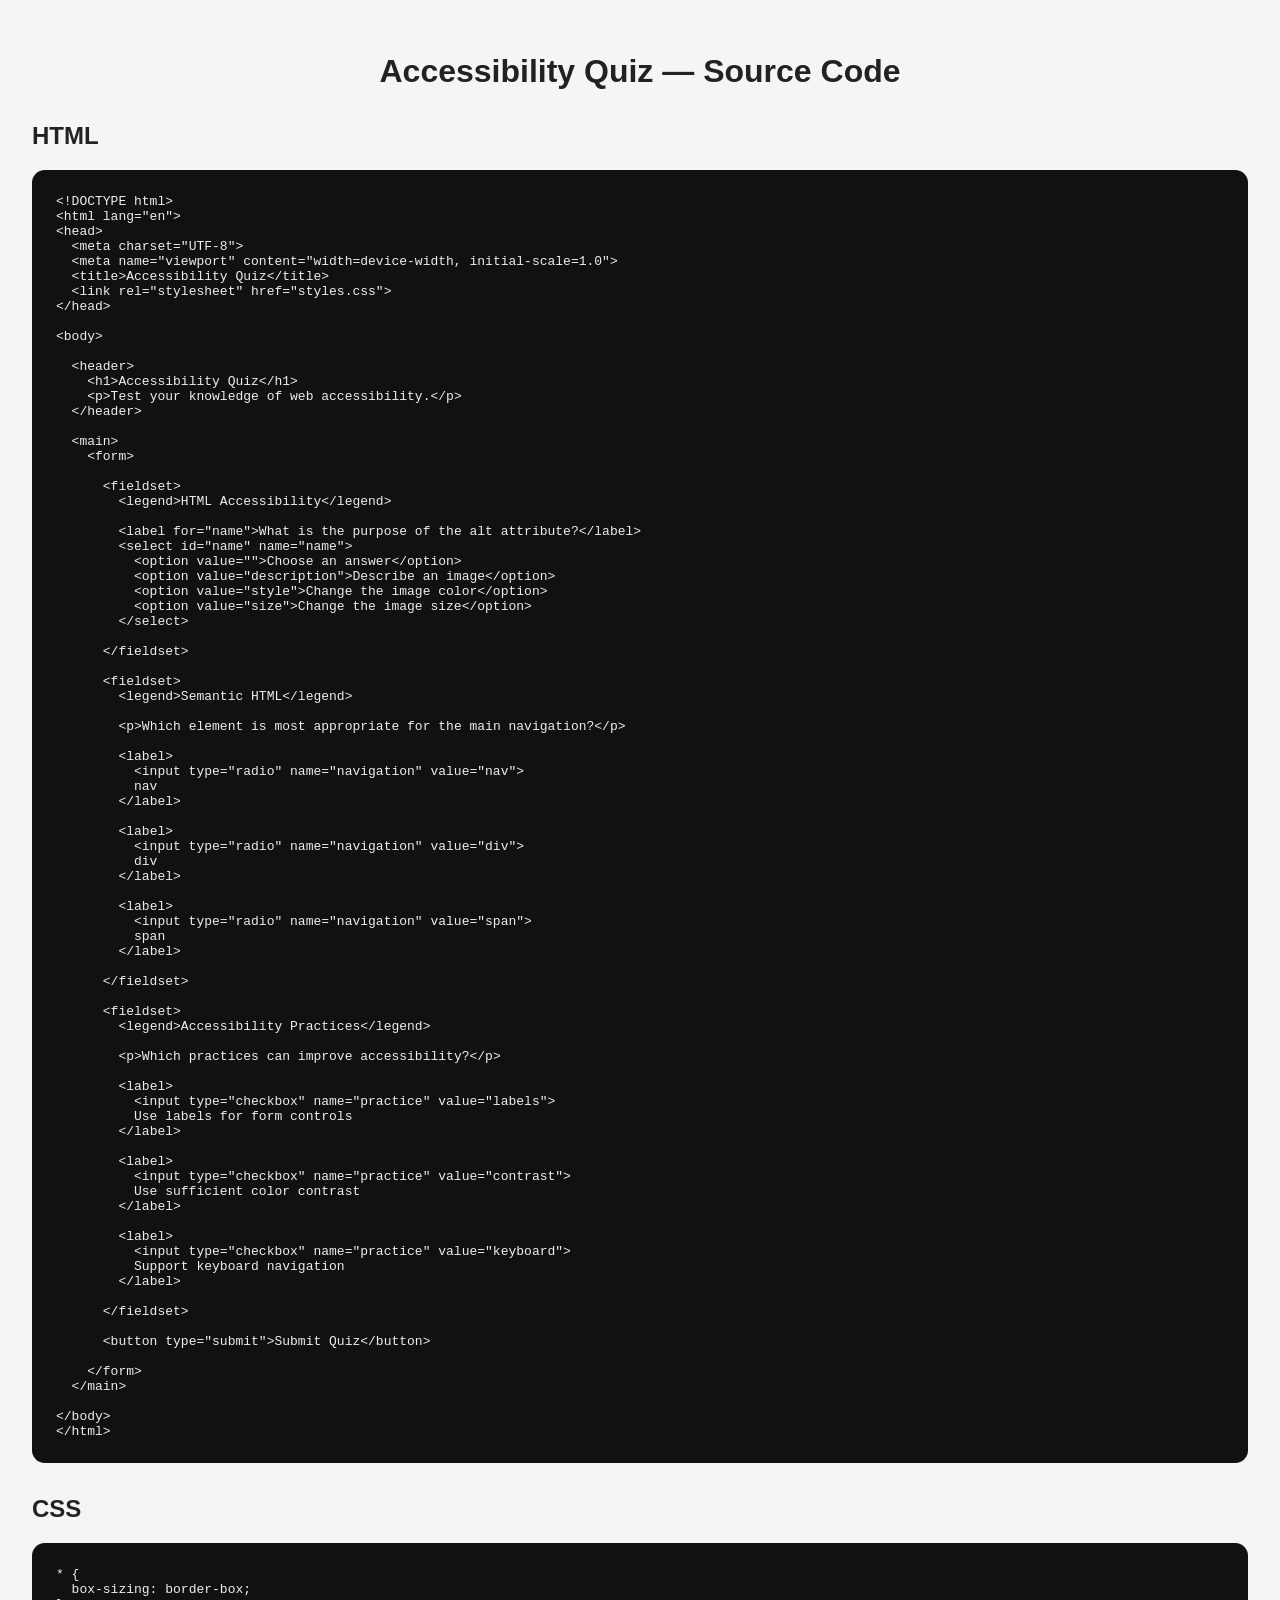
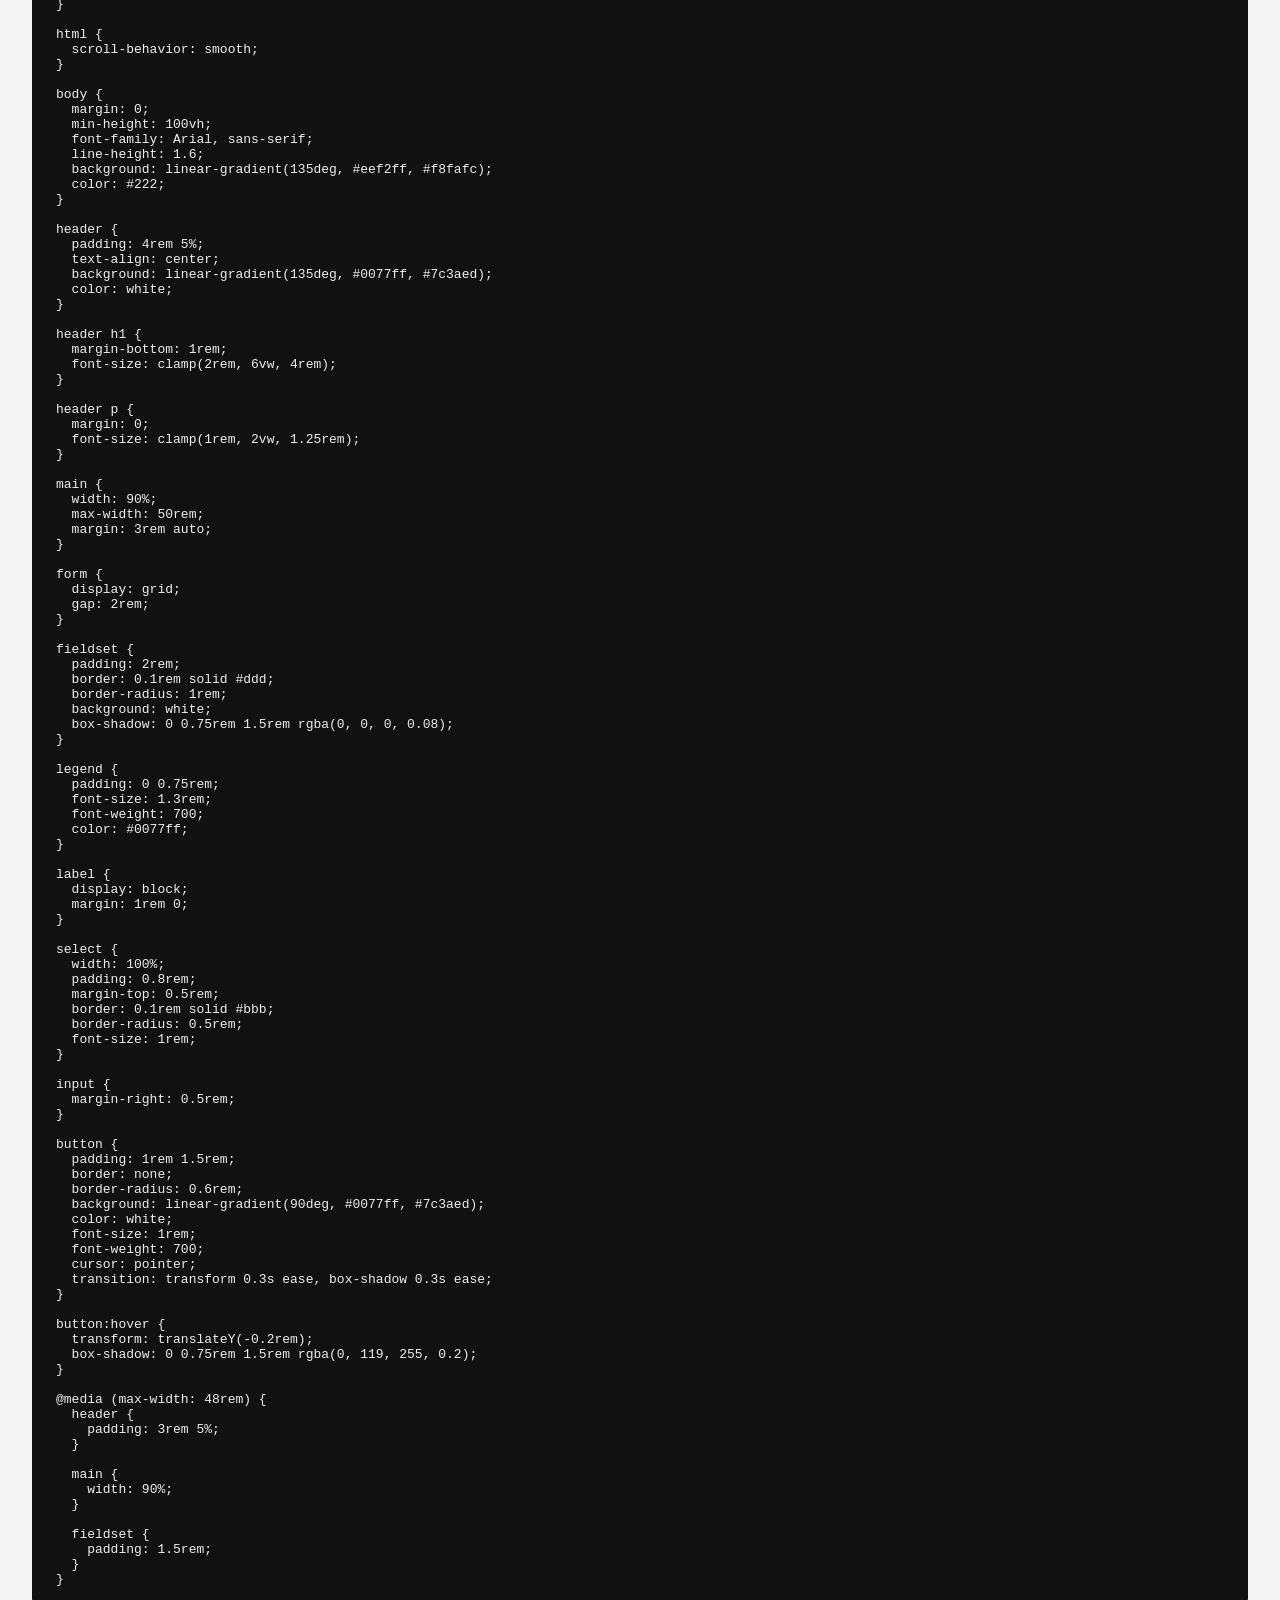
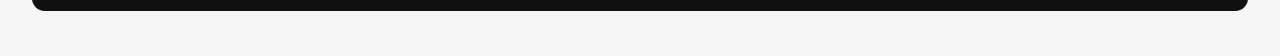
==== Projects/accessibility-quiz/source/index.html @ e9420892 "Initial portfolio website" ====
<!DOCTYPE html>
<html lang="en">
<head>
  <meta charset="UTF-8">
  <meta name="viewport" content="width=device-width, initial-scale=1.0">
  <title>Accessibility Quiz - Source Code</title>

  <style>
    body {
      font-family: Arial, sans-serif;
      margin: 0;
      padding: 2rem;
      background: #f5f5f5;
      color: #222;
    }

    h1 {
      text-align: center;
      margin-bottom: 2rem;
    }

    h2 {
      margin-top: 2rem;
    }

    pre {
      background: #111;
      color: #eee;
      padding: 1.5rem;
      border-radius: 0.8rem;
      overflow-x: auto;
      white-space: pre-wrap;
    }
  </style>
</head>

<body>

  <h1>Accessibility Quiz — Source Code</h1>

  <h2>HTML</h2>
  <pre id="html-code">Loading HTML...</pre>

  <h2>CSS</h2>
  <pre id="css-code">Loading CSS...</pre>

  <script>
    fetch("../index.html")
      .then(response => response.text())
      .then(code => {
        document.getElementById("html-code").textContent = code;
      });

    fetch("../styles.css")
      .then(response => response.text())
      .then(code => {
        document.getElementById("css-code").textContent = code;
      });
  </script>

</body>
</html>
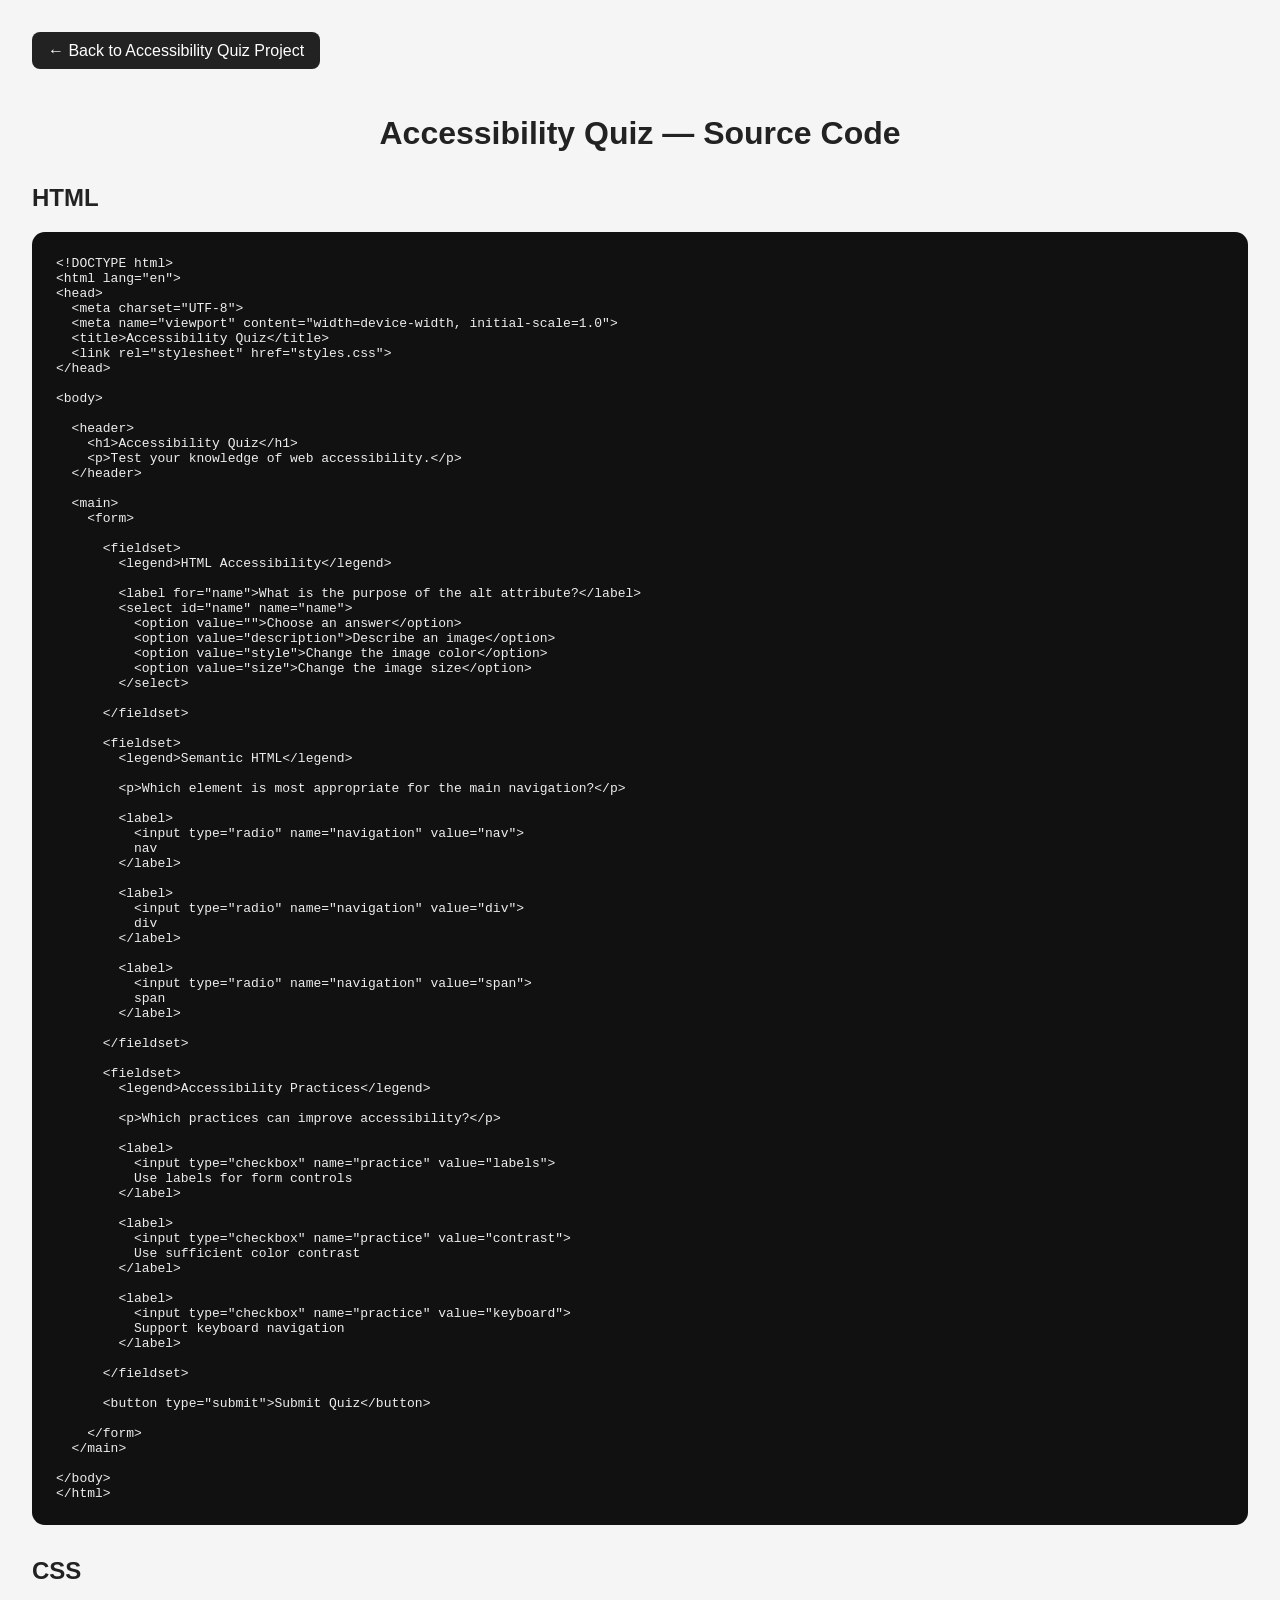
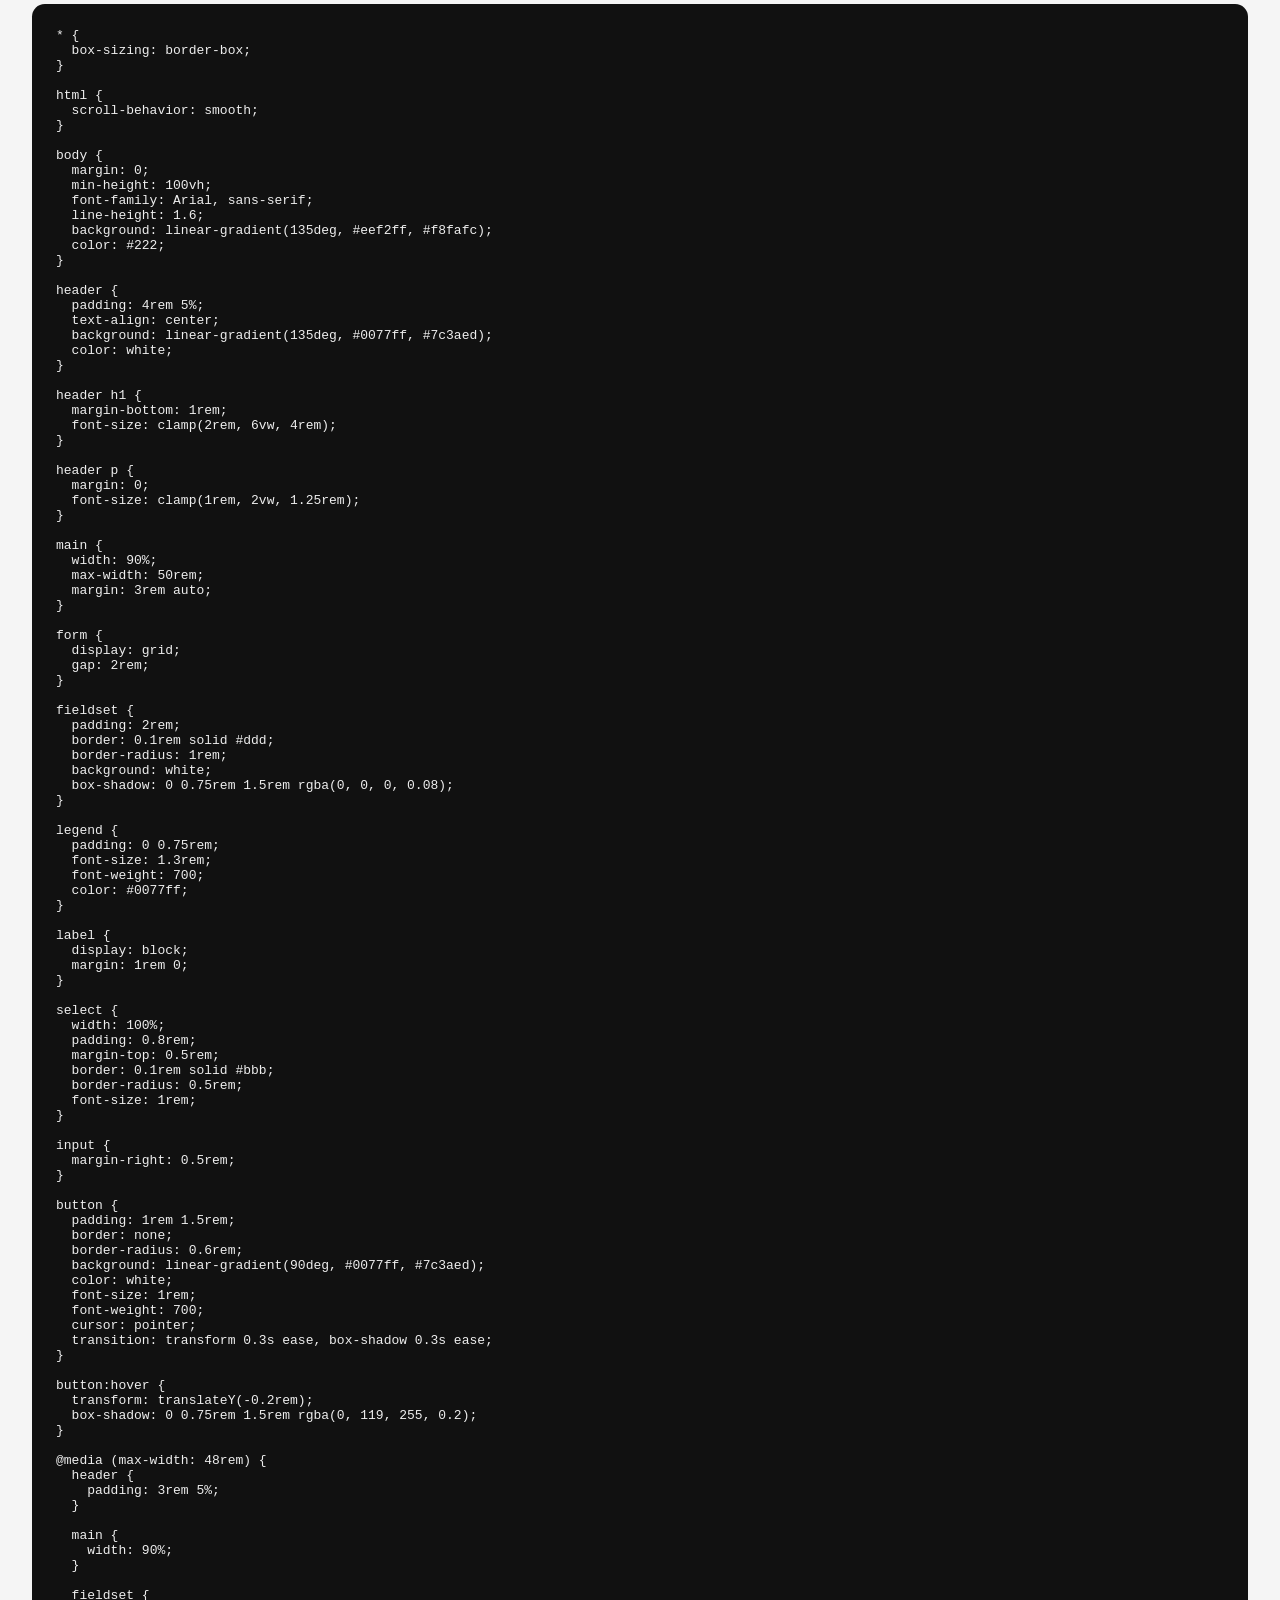
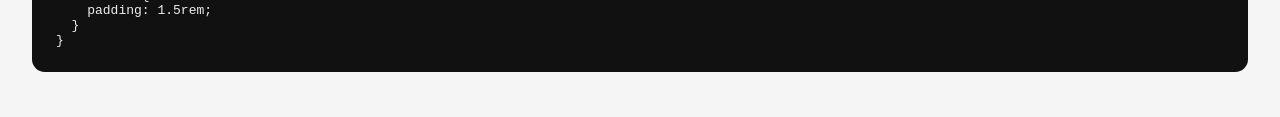
==== commit 675cd623: "Add back navigation to project source pages" ====
--- a/Projects/accessibility-quiz/source/index.html
+++ b/Projects/accessibility-quiz/source/index.html
@@ -12,6 +12,24 @@
       padding: 2rem;
       background: #f5f5f5;
       color: #222;
+    }
+
+    /* Styles the link as a professional back button */
+    .back-link {
+      display: inline-block;
+      margin-bottom: 1.5rem;
+      padding: 0.6rem 1rem;
+      background: #222;
+      color: white;
+      text-decoration: none;
+      border-radius: 0.5rem;
+      transition: transform 0.2s ease, background 0.2s ease;
+    }
+
+    /* Adds a small hover effect when the mouse is over the button */
+    .back-link:hover {
+      background: #444;
+      transform: translateX(-0.2rem);
     }
 
     h1 {
@@ -35,6 +53,9 @@
 </head>
 
 <body>
+
+  <!-- Link back to the Accessibility Quiz project -->
+  <a href="../index.html" class="back-link">← Back to Accessibility Quiz Project</a>
 
   <h1>Accessibility Quiz — Source Code</h1>
 
